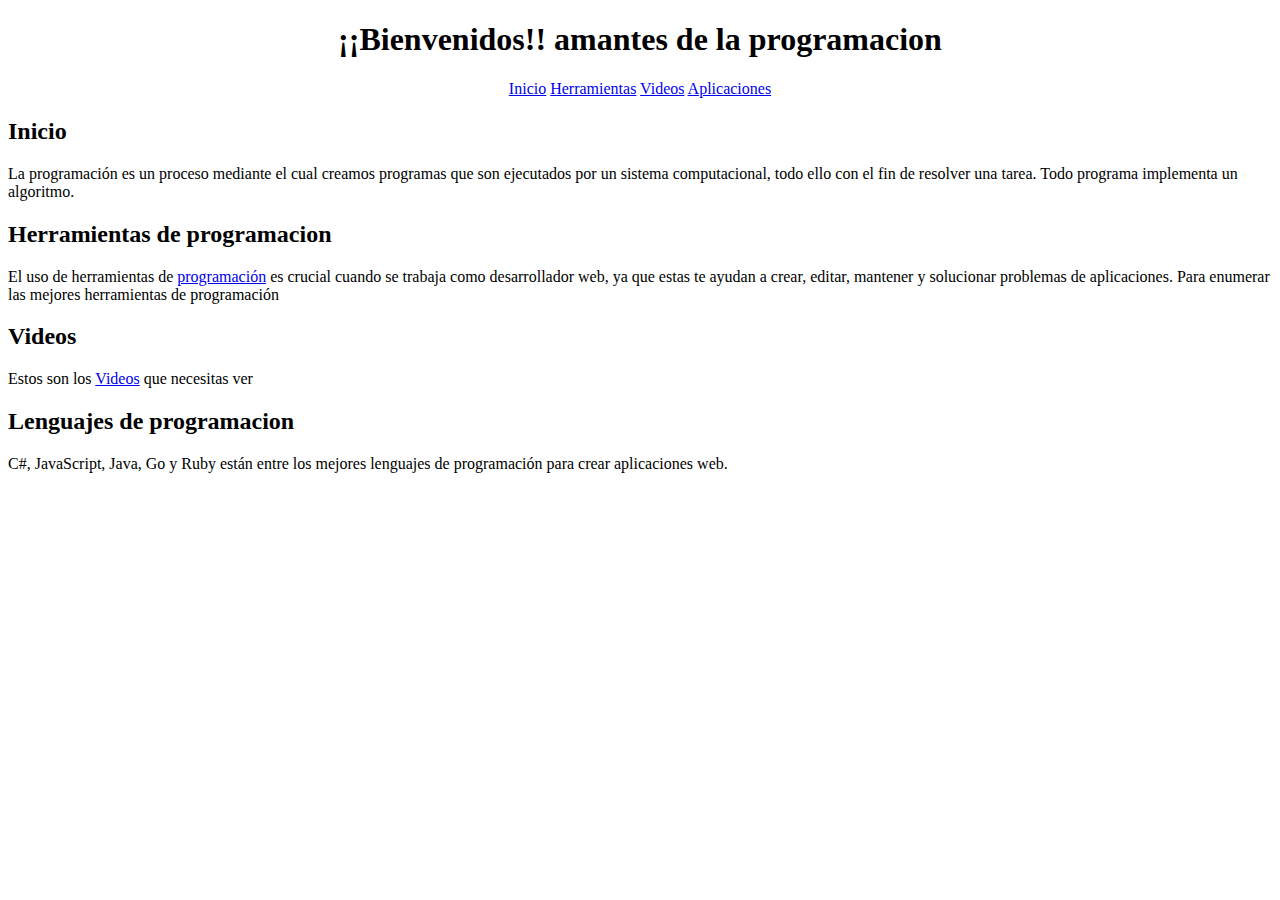
==== index.html @ d128a20c "Evidenvia 1" ====
<!DOCTYPE html>
<html lang="en">
<head>
    <meta charset="UTF-8">
    <meta name="viewport" content="width=device-width, initial-scale=1.0">
    <title>GA3-220501096-AA2</title>
</head>
<link rel="stylesheet" href="Estilos.css">
<body>
    <h1>¡¡Bienvenidos!! amantes de la programacion</h1>
    <nav><a href="#Ini">Inicio</a>
        <a href="#Her">Herramientas</a>
        <a href="#Vid">Videos</a>
        <a href="#Len">Aplicaciones</a>
   </nav>
    <h2 id="Ini">Inicio</h2>
    <p>La programación es un proceso mediante el cual creamos programas que son ejecutados por un sistema computacional, todo ello con el fin de resolver una tarea. Todo programa implementa un algoritmo.</p>

    <h2 id="Her">Herramientas de programacion</h2>
    <p>El uso de herramientas de <a target="_blank" href="https://bambu-mobile.com/10-lenguajes-de-programacion-mas-usados/">programación</a> es crucial cuando se trabaja como desarrollador web, ya que estas te ayudan a crear, editar, mantener y solucionar problemas de aplicaciones.
        Para enumerar las mejores herramientas de programación</p>
    <h2 id="Vid">Videos</h2>
    <p>Estos son los <a target="_blank" href="https://www.youtube.com/watch?v=Nka4JSBgf7I">Videos</a> que necesitas ver</p>
    <h2 id="Len">Lenguajes de programacion</h2>
    <p>C#, JavaScript, Java, Go y Ruby están entre los mejores lenguajes de programación para crear aplicaciones web.</p>
</body>
</html>
---- Estilos.css ----
h1{text-align: center}
nav{text-align: center}
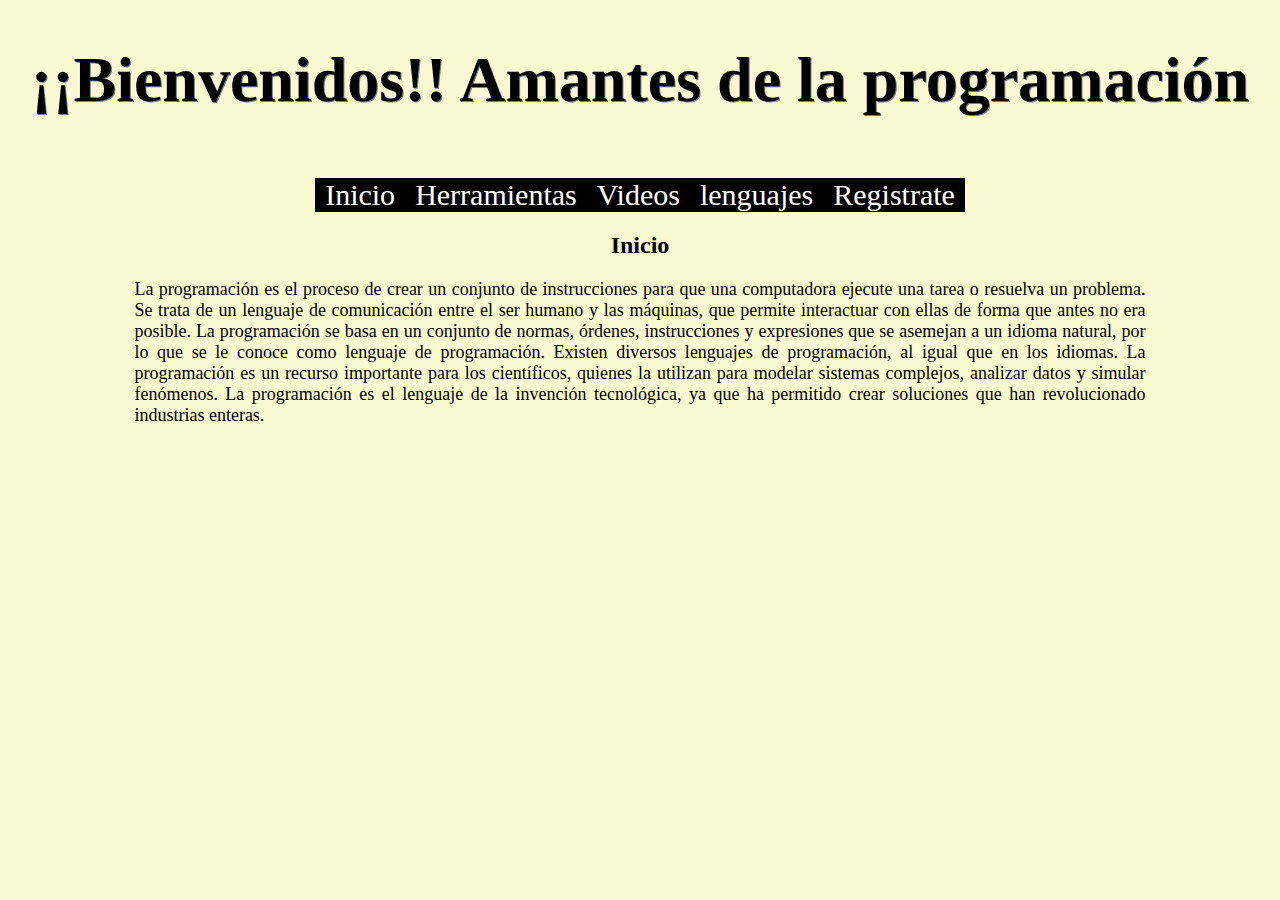
==== commit ea5c7221: "Evidencia 2" ====
--- a/index.html
+++ b/index.html
@@ -7,21 +7,17 @@
 </head>
 <link rel="stylesheet" href="Estilos.css">
 <body>
-    <h1>¡¡Bienvenidos!! amantes de la programacion</h1>
-    <nav><a href="#Ini">Inicio</a>
-        <a href="#Her">Herramientas</a>
-        <a href="#Vid">Videos</a>
-        <a href="#Len">Aplicaciones</a>
-   </nav>
-    <h2 id="Ini">Inicio</h2>
-    <p>La programación es un proceso mediante el cual creamos programas que son ejecutados por un sistema computacional, todo ello con el fin de resolver una tarea. Todo programa implementa un algoritmo.</p>
-
-    <h2 id="Her">Herramientas de programacion</h2>
-    <p>El uso de herramientas de <a target="_blank" href="https://bambu-mobile.com/10-lenguajes-de-programacion-mas-usados/">programación</a> es crucial cuando se trabaja como desarrollador web, ya que estas te ayudan a crear, editar, mantener y solucionar problemas de aplicaciones.
-        Para enumerar las mejores herramientas de programación</p>
-    <h2 id="Vid">Videos</h2>
-    <p>Estos son los <a target="_blank" href="https://www.youtube.com/watch?v=Nka4JSBgf7I">Videos</a> que necesitas ver</p>
-    <h2 id="Len">Lenguajes de programacion</h2>
-    <p>C#, JavaScript, Java, Go y Ruby están entre los mejores lenguajes de programación para crear aplicaciones web.</p>
+    <h1 class="p1">¡¡Bienvenidos!! Amantes de la programación</h1><br>
+    <nav class="p4"><a href="#Ini">Inicio</a>
+        <a target="_blank" href="index-2.html">Herramientas</a>
+        <a target="_blank" href="index-3.html">Videos</a>
+        <a target="_blank" href="index-4.html">lenguajes</a>
+        <a target="_blank" href="index-5.html">Registrate</a>
+   </nav> <br>
+    <h2 class="p2" id="Ini">Inicio</h2>
+    <p class="p3">La programación es el proceso de crear un conjunto de instrucciones para que una computadora ejecute una tarea o resuelva un problema. Se trata de un lenguaje de comunicación entre el ser humano y las máquinas, que permite interactuar con ellas de forma que antes no era posible. 
+    La programación se basa en un conjunto de normas, órdenes, instrucciones y expresiones que se asemejan a un idioma natural, por lo que se le conoce como lenguaje de programación. Existen diversos lenguajes de programación, al igual que en los idiomas. 
+    La programación es un recurso importante para los científicos, quienes la utilizan para modelar sistemas complejos, analizar datos y simular fenómenos. 
+    La programación es el lenguaje de la invención tecnológica, ya que ha permitido crear soluciones que han revolucionado industrias enteras. </p>
 </body>
 </html>
--- a/Estilos.css
+++ b/Estilos.css
@@ -1,2 +1,37 @@
-h1{text-align: center}
-nav{text-align: center}+body{background-color:lightgoldenrodyellow;
+    text-align: center;
+}
+
+.p1{
+    color: #000;
+    font-size: 64px;
+    text-shadow: 1px 1px slategrey;
+}
+.p3{
+    font-size: 18px;
+    text-align: justify;
+    width: 80%;
+    margin-left: auto;
+    margin-right: auto;
+
+}
+.p4{
+    background-color: black;
+    display: inline-flex;
+    font-size: 30px;
+}
+.p4 a{
+    text-decoration: none;
+    color: white;
+    padding: 0 10px;
+}
+.p4 a:hover{
+    background-color: white;
+   color: black;
+
+
+}
+.p4 a:active{
+    background-color: black;
+    color:white 
+}